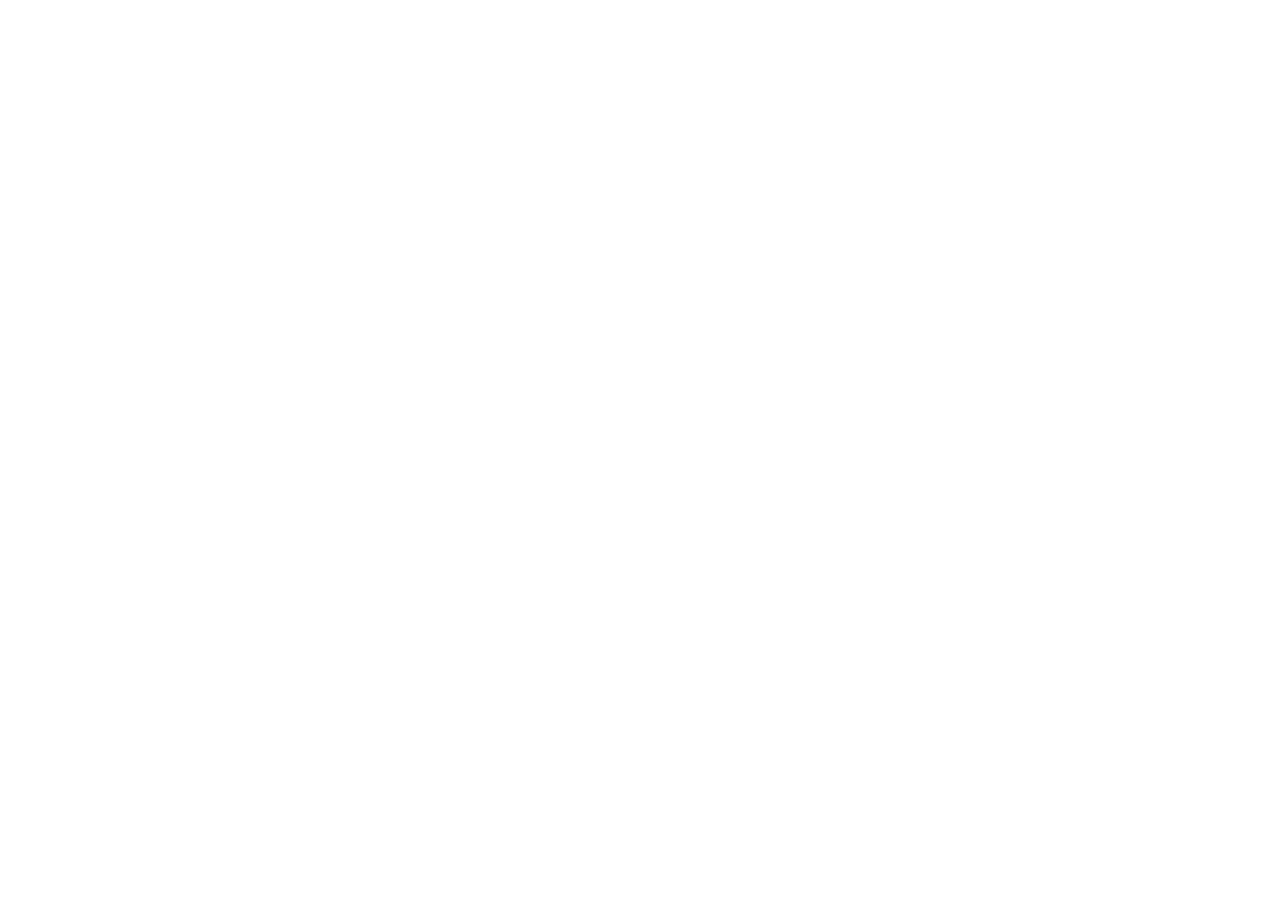
==== index.html @ cb4a3063 "first commit" ====
<!DOCTYPE html>
<html lang="en">
<head>
    <meta charset="UTF-8">
    <meta name="viewport" content="width=device-width, initial-scale=1.0">
    <title>Document</title>

</head>
<body>
    
</body>
</html>
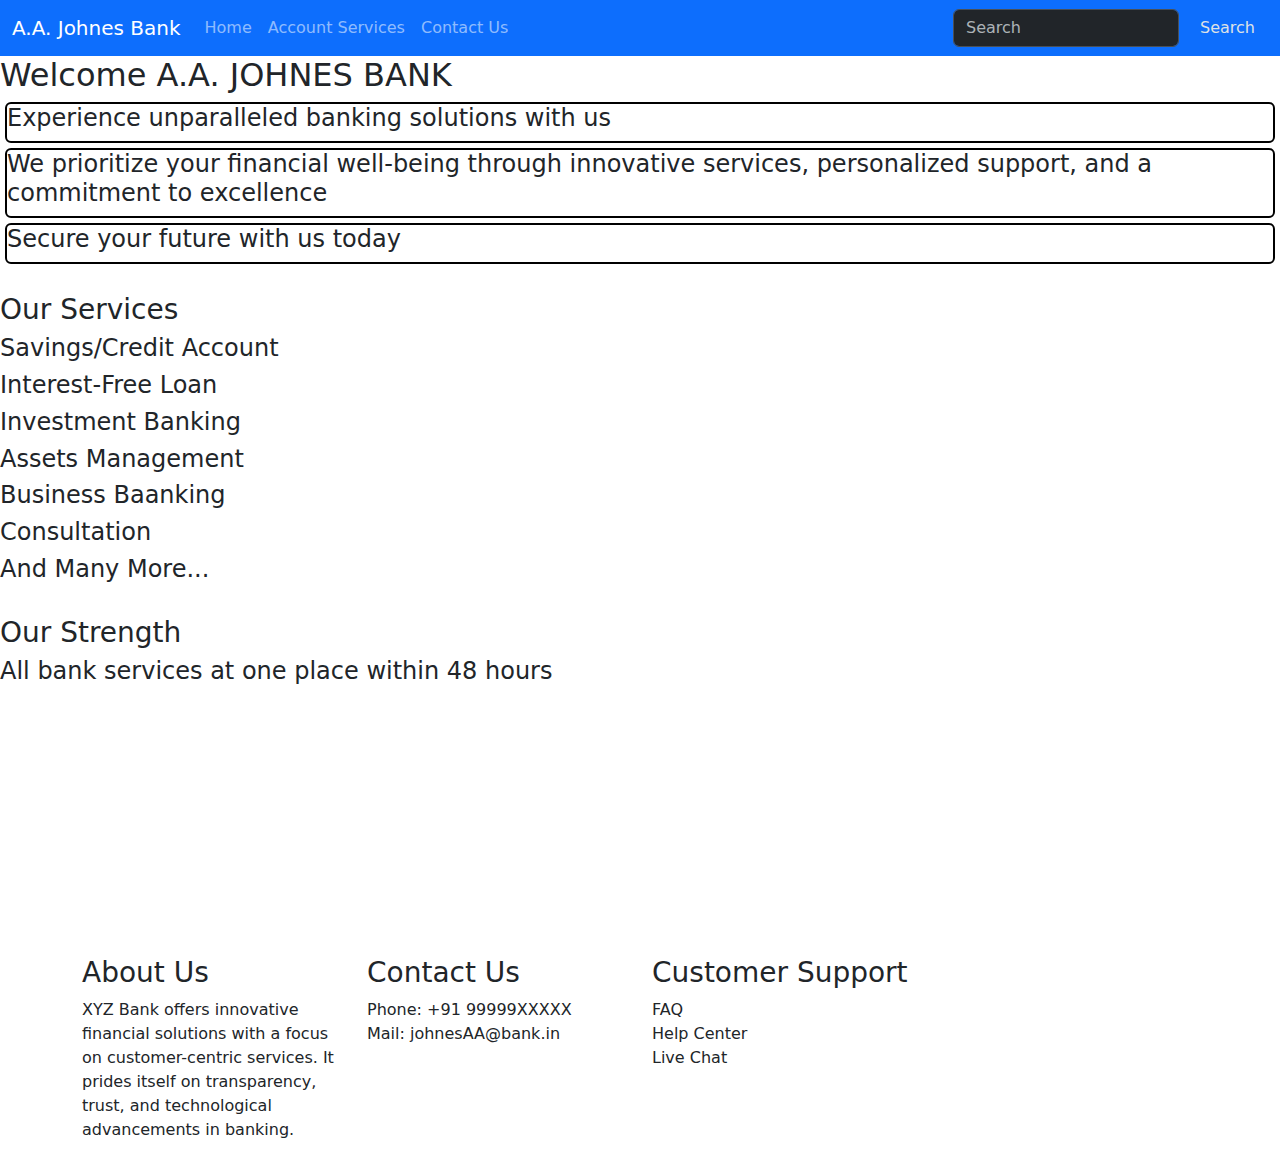
==== commit a0ebddbe: "Added Dynamic View Height" ====
--- a/index.html
+++ b/index.html
@@ -3,10 +3,91 @@
 <head>
     <meta charset="UTF-8">
     <meta name="viewport" content="width=device-width, initial-scale=1.0">
-    <title>Document</title>
+    <title>Bootstrap_Project</title>
+    <!-- bootstrap -->
+    <link rel="stylesheet" href="https://cdn.jsdelivr.net/npm/bootstrap@5.3.3/dist/css/bootstrap.min.css">
+    <link rel="stylesheet" href="style.css">
 
 </head>
 <body>
+    <nav class="navbar  bg-primary  navbar-expand-lg" data-bs-theme="dark">
+        <div class="container-fluid">
+            <div class="name"><a href="#" class="navbar-brand">A.A. Johnes Bank</a></div> 
+            <button class="navbar-toggler" data-bs-toggle="collapse" data-bs-target="#navbar"><span class="navbar-toggler-icon"><span></button>
+            <div class="collapse navbar-collapse" id="navbar">
+                <div class="navbar-nav">
+                    <a class="nav-link" href="./home.html">Home</a>
+                    <a class="nav-link" href="./accountservices.html">Account Services</a>
+                    <a class="nav-link" href="./contact.html">Contact Us</a>
+                   
+                </div>
+            </div>
+            <!-- search bar -->
+            <form class="d-flex">
+                <input class="form-control me-2" type="search" placeholder="Search">
+                <button class="btn btn-outline-tertiary" type="submit">Search</button>
+            </form>
+        </div>
+    </nav>
+    <!-- min-height dynamic  = min 100% of visible screen  -->
+     <!-- 100dvh is similar to 100vh but with a slight twist. It accounts for dynamic changes in the viewport height, such as when a browser's UI elements (like address bars) are resized. This can be particularly useful for creating responsive designs. -->
+    <main style="min-height: 100dvh;">
+        <section class="home" >
+            <h2>Welcome A.A. JOHNES BANK</h2>
+            <div class="card">
+            <h4 class="h">Experience unparalleled banking solutions with us</h4></div>
+            <div class="card">
+            <h4 class="h"> We prioritize your financial well-being through innovative services, personalized support, and a commitment to excellence</h4>
+            </div>
+            <div class="card">
+            <h4 class="h"> Secure your future with us today</h4>
+            </div>
+            
+        </section>
+        <br>
+        <div class="s">
+            <h3>Our Services</h3>
+            <h4>Savings/Credit Account</h4>
+            <h4>Interest-Free Loan</h4>
+            <h4>Investment Banking</h4>
+            <h4>Assets Management</h4>
+            <h4>Business Baanking</h4>
+            <h4>Consultation</h4>
+            <h4>And Many More...</h4>
+        </div>
+        <br>
+        <div class="ss">
+            <h3>Our Strength</h3>
+            <h4>All bank services at one place within 48 hours </h4>
+        </div>
+    </main>
+
+    <footer>
+
+        <div class="container">
+            <div class="row">
+                <div id="A" class="col-xl-3 ">
+                    <h3>About Us</h3>
+                    <p>XYZ Bank offers innovative financial solutions with a focus on customer-centric services. It prides itself on transparency, trust, and technological advancements in banking.</p>
+                </div>
+                <div id="A" class="col-xl-3 ">
+                    <h3>Contact Us</h3>
+                    <p>Phone: +91 99999XXXXX <br> Mail: johnesAA@bank.in</p>
+                </div>
+                <div id="A" class="col-xl-3">
+                    <h3>Customer Support</h3>
+                    <p> FAQ
+                        <br>
+                        Help Center
+                        <br>
+                        Live Chat </p>
+                </div>
+            </div>
+        </div>
     
+        <h2></h2>
+    </footer>
+    <script src="https://cdn.jsdelivr.net/npm/bootstrap@5.3.3/dist/js/bootstrap.bundle.min.js
+    "></script>
 </body>
 </html>--- a/style.css
+++ b/style.css
@@ -0,0 +1,4 @@
+.card{
+    border:2px solid black;
+    margin:5px;
+}